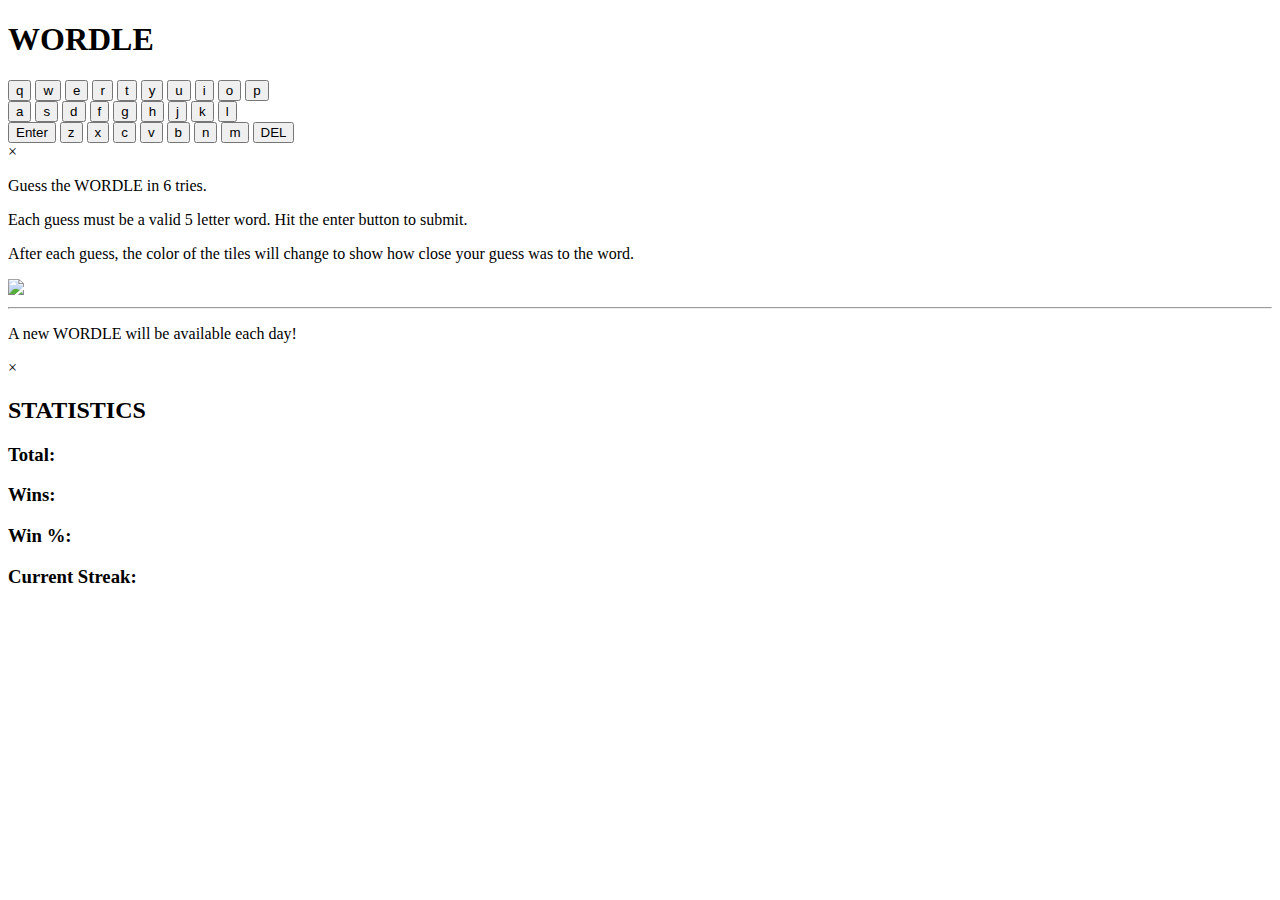
==== index.html @ 82f5d9e5 "Update index.html" ====
<!DOCTYPE html>
<html lang="en">
  <head>
    <meta charset="UTF-8" />
    <meta http-equiv="X-UA-Compatible" content="IE=edge" />
    <meta name="viewport" content="width=device-width, initial-scale=1.0" />
    <title>Wordle</title>

    <script src="js/main.js"></script>

    <script
      src="https://use.fontawesome.com/releases/v5.15.4/js/all.js"
      data-auto-replace-svg="nest"
    ></script>

    <link rel="stylesheet" href="css/styles.css" />
    <link
      rel="stylesheet"
      href="https://cdnjs.cloudflare.com/ajax/libs/animate.css/4.1.1/animate.min.css"
    />
  </head>
  <body>
    <div id="container">
      <div id="game">
        <header>
          <i class="far fa-question-circle" id="help"></i>
          <h1 class="title">WORDLE</h1>
          <i class="fas fa-chart-bar" id="stats"></i>
        </header>
        <div id="board-container">
          <h2 id="final-score"></h2>
          <div id="board"></div>
        </div>

        <div id="keyboard-container">
          <div class="keyboard-row">
            <button class="keyboard-button" data-key="q">q</button>
            <button class="keyboard-button" data-key="w">w</button>
            <button class="keyboard-button" data-key="e">e</button>
            <button class="keyboard-button" data-key="r">r</button>
            <button class="keyboard-button" data-key="t">t</button>
            <button class="keyboard-button" data-key="y">y</button>
            <button class="keyboard-button" data-key="u">u</button>
            <button class="keyboard-button" data-key="i">i</button>
            <button class="keyboard-button" data-key="o">o</button>
            <button class="keyboard-button" data-key="p">p</button>
          </div>
          <div class="keyboard-row">
            <div class="spacer-half"></div>
            <button class="keyboard-button" data-key="a">a</button>
            <button class="keyboard-button" data-key="s">s</button>
            <button class="keyboard-button" data-key="d">d</button>
            <button class="keyboard-button" data-key="f">f</button>
            <button class="keyboard-button" data-key="g">g</button>
            <button class="keyboard-button" data-key="h">h</button>
            <button class="keyboard-button" data-key="j">j</button>
            <button class="keyboard-button" data-key="k">k</button>
            <button class="keyboard-button" data-key="l">l</button>
            <div class="spacer-half"></div>
          </div>

          <div class="keyboard-row">
            <button
              class="keyboard-button"
              data-key="enter"
              class="wide-button"
            >
              Enter
            </button>
            <button class="keyboard-button" data-key="z">z</button>
            <button class="keyboard-button" data-key="x">x</button>
            <button class="keyboard-button" data-key="c">c</button>
            <button class="keyboard-button" data-key="v">v</button>
            <button class="keyboard-button" data-key="b">b</button>
            <button class="keyboard-button" data-key="n">n</button>
            <button class="keyboard-button" data-key="m">m</button>
            <button class="keyboard-button" data-key="del" class="wide-button">
              DEL
            </button>
          </div>
        </div>
      </div>

      <div id="help-modal" class="modal">
        <!-- Modal content -->
        <div class="modal-content">
          <span class="close" id="close-help">&times;</span>

          <p>Guess the WORDLE in 6 tries.</p>

          <p>
            Each guess must be a valid 5 letter word. Hit the enter button to
            submit.
          </p>

          <p>
            After each guess, the color of the tiles will change to show how
            close your guess was to the word.
          </p>

          <img src="examples.png" id="examples" />

          <hr />
          <p>A new WORDLE will be available each day!</p>
        </div>
      </div>

      <div id="stats-modal" class="modal">
        <!-- Modal content -->
        <div class="modal-content">
          <span class="close" id="close-stats">&times;</span>

          <h2>STATISTICS</h2>

          <h3><strong>Total</strong>: <span id="total-played"></span></h3>

          <h3><strong>Wins</strong>: <span id="total-wins"></span></h3>

          <h3><strong>Win %</strong>: <span id="win-pct"></span></h3>

          <h3>
            <strong>Current Streak</strong>: <span id="current-streak"></span>
          </h3>
        </div>
      </div>
    </div>
  </body>
</html>
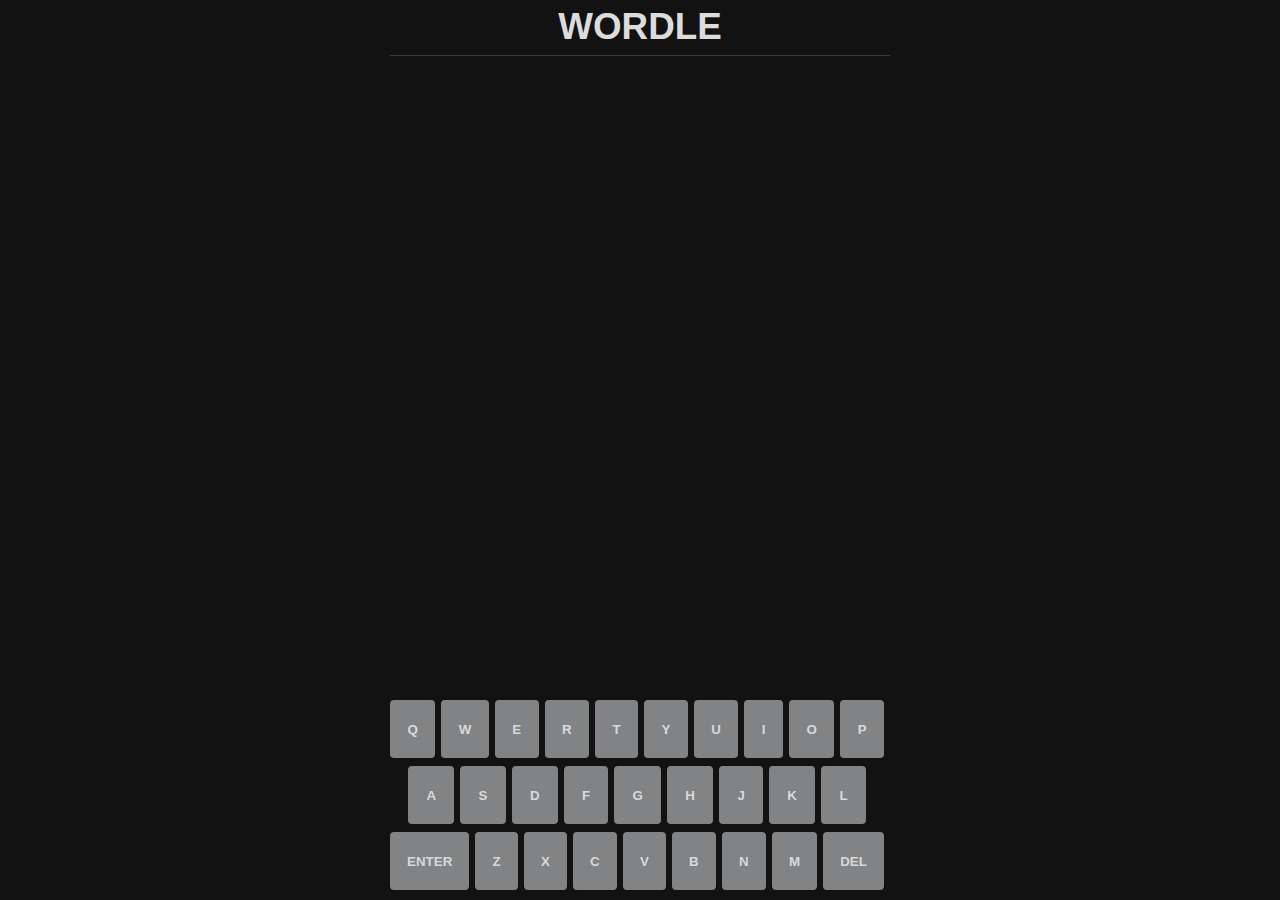
==== commit eb88182a: "Update index.html" ====
--- a/index.html
+++ b/index.html
@@ -6,14 +6,14 @@
     <meta name="viewport" content="width=device-width, initial-scale=1.0" />
     <title>Wordle</title>
 
-    <script src="js/main.js"></script>
+    <script src="main.js"></script>
 
     <script
       src="https://use.fontawesome.com/releases/v5.15.4/js/all.js"
       data-auto-replace-svg="nest"
     ></script>
 
-    <link rel="stylesheet" href="css/styles.css" />
+    <link rel="stylesheet" href="style.css" />
     <link
       rel="stylesheet"
       href="https://cdnjs.cloudflare.com/ajax/libs/animate.css/4.1.1/animate.min.css"
--- a/style.css
+++ b/style.css
@@ -0,0 +1,229 @@
+html,
+body {
+  height: 100%;
+  font-family: "Lucida Sans", "Lucida Sans Regular", "Lucida Grande",
+    "Lucida Sans Unicode", Geneva, Verdana, sans-serif;
+  margin: 0;
+  padding: 0;
+}
+
+#container {
+  display: flex;
+  background-color: rgb(18, 18, 19);
+  align-items: center;
+  flex-direction: column;
+  height: 100%;
+  width: 100%;
+}
+
+#game {
+  width: 95%;
+  max-width: 500px;
+  height: 100%;
+  display: flex;
+  flex-direction: column;
+}
+
+header {
+  display: flex;
+  align-items: center;
+  justify-content: space-between;
+  border-bottom: 1px solid rgb(58, 58, 60);
+}
+
+#help,
+#stats {
+  color: rgb(58, 58, 60);
+  font-size: 1.5rem;
+  cursor: pointer;
+}
+
+.title {
+  color: gainsboro;
+  font-family: "Lucida Sans", "Lucida Sans Regular", "Lucida Grande",
+    "Lucida Sans Unicode", Geneva, Verdana, sans-serif;
+  font-size: 2.3rem;
+  font-weight: bold;
+  margin: 0.4rem 0 0.4rem 0;
+  text-align: center;
+}
+
+@media only screen and (max-width: 480px) {
+  .title {
+    font-size: 1.5rem;
+  }
+}
+
+#board-container {
+  display: flex;
+  justify-content: center;
+  align-items: center;
+  flex-grow: 1;
+  overflow: hidden;
+  flex-direction: column;
+}
+
+#final-score {
+  color: gainsboro;
+}
+
+#board {
+  display: grid;
+  grid-template-columns: repeat(5, 1fr);
+  grid-gap: 5px;
+  padding: 10px;
+  box-sizing: border-box;
+}
+
+.row {
+  display: grid;
+  grid-template-columns: repeat(5, 1fr);
+  grid-gap: 5px;
+}
+
+.square {
+  border: 2px solid rgb(58, 58, 60);
+  display: inline-block;
+  min-width: 60px;
+  min-height: 60px;
+  display: flex;
+  justify-content: center;
+  align-items: center;
+  font-size: 50px;
+  cursor: pointer;
+
+  width: 100%;
+  display: inline-flex;
+  justify-content: center;
+  align-items: center;
+  font-size: 2rem;
+  line-height: 2rem;
+  font-weight: bold;
+  vertical-align: middle;
+  box-sizing: border-box;
+  color: gainsboro;
+  text-transform: uppercase;
+  user-select: none;
+}
+
+.square.incorrect-letter {
+  background-color: rgb(58, 58, 60);
+  border-color: rgb(58, 58, 60);
+}
+
+.square.correct-letter {
+  background-color: rgb(181, 159, 59);
+  border-color: rgb(181, 159, 59);
+}
+
+.square.correct-letter-in-place {
+  background-color: rgb(83, 141, 78);
+  border-color: rgb(83, 141, 78);
+}
+
+@media only screen and (max-width: 400px) {
+  .square {
+    min-width: 15vw;
+    min-height: 15vw;
+  }
+}
+
+#keyboard-container {
+  height: 200px;
+}
+
+.keyboard-row {
+  display: flex;
+  justify-content: center;
+  width: 100%;
+  margin: 0 auto 8px;
+  touch-action: manipulation;
+}
+
+.keyboard-row button {
+  font-family: inherit;
+  font-weight: bold;
+  border: 0;
+  padding: 0;
+  margin-right: 6px;
+  height: 58px;
+  border-radius: 4px;
+  cursor: pointer;
+  user-select: none;
+  background-color: rgb(129, 131, 132);
+  color: rgb(215, 218, 220);
+  flex-grow: 1;
+  display: flex;
+  justify-content: center;
+  align-items: center;
+  text-transform: uppercase;
+}
+
+.keyboard-row button.wide-button {
+  flex-grow: 1.5;
+}
+
+.keyboard-row button.incorrect-letter {
+  background-color: rgb(58, 58, 60);
+}
+
+.keyboard-row button.correct-letter {
+  background-color: rgb(181, 159, 59);
+}
+
+.keyboard-row button.correct-letter-in-place {
+  background-color: rgb(83, 141, 78);
+}
+
+.spacer-half {
+  flex-grow: 0.5;
+}
+
+.modal {
+  display: none;
+  position: fixed;
+  z-index: 1;
+  left: 0;
+  top: 0;
+  width: 100%;
+  height: 100%;
+  overflow: auto;
+  background-color: rgb(0, 0, 0);
+  background-color: rgba(0, 0, 0, 0.7);
+}
+
+.modal-content {
+  background-color: rgb(18, 18, 19);
+  margin: 5% auto;
+  padding: 20px;
+  width: 80%;
+  color: gainsboro;
+  max-width: 500px;
+}
+
+.modal-content hr {
+  border: 1px solid rgb(58, 58, 60);
+}
+
+/* The Close Button */
+.close {
+  color: #aaa;
+  float: right;
+  font-size: 28px;
+  font-weight: bold;
+}
+
+.close:hover,
+.close:focus {
+  color: black;
+  text-decoration: none;
+  cursor: pointer;
+}
+
+#examples {
+  width: 80%;
+}
+
+.hidden {
+  display: none;
+}
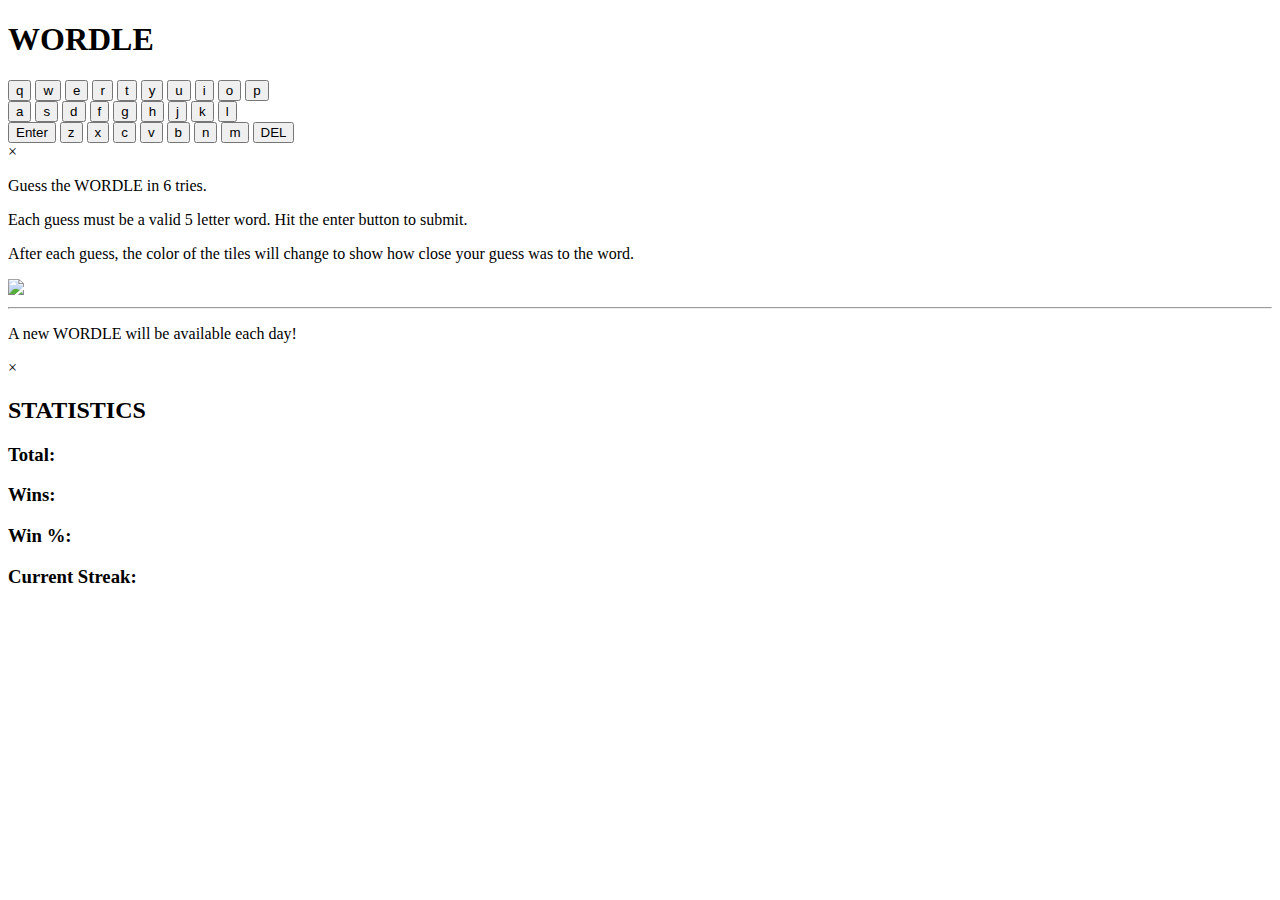
==== commit edb05cef: "Update index.html" ====
--- a/index.html
+++ b/index.html
@@ -1,6 +1,6 @@
 <!DOCTYPE html>
 <html lang="en">
-  <head>
+<head>
     <meta charset="UTF-8" />
     <meta http-equiv="X-UA-Compatible" content="IE=edge" />
     <meta name="viewport" content="width=device-width, initial-scale=1.0" />
@@ -8,121 +8,115 @@
 
     <script src="main.js"></script>
 
-    <script
-      src="https://use.fontawesome.com/releases/v5.15.4/js/all.js"
-      data-auto-replace-svg="nest"
-    ></script>
+    <script src="https://use.fontawesome.com/releases/v5.15.4/js/all.js"
+            data-auto-replace-svg="nest"></script>
 
-    <link rel="stylesheet" href="style.css" />
-    <link
-      rel="stylesheet"
-      href="https://cdnjs.cloudflare.com/ajax/libs/animate.css/4.1.1/animate.min.css"
-    />
-  </head>
-  <body>
+    <link rel="stylesheet" href="styles.css" />
+    <link rel="stylesheet"
+          href="https://cdnjs.cloudflare.com/ajax/libs/animate.css/4.1.1/animate.min.css" />
+</head>
+<body>
     <div id="container">
-      <div id="game">
-        <header>
-          <i class="far fa-question-circle" id="help"></i>
-          <h1 class="title">WORDLE</h1>
-          <i class="fas fa-chart-bar" id="stats"></i>
-        </header>
-        <div id="board-container">
-          <h2 id="final-score"></h2>
-          <div id="board"></div>
+        <div id="game">
+            <header>
+                <i class="far fa-question-circle" id="help"></i>
+                <h1 class="title">WORDLE</h1>
+                <i class="fas fa-chart-bar" id="stats"></i>
+            </header>
+            <div id="board-container">
+                <h2 id="final-score"></h2>
+                <div id="board"></div>
+            </div>
+
+            <div id="keyboard-container">
+                <div class="keyboard-row">
+                    <button class="keyboard-button" data-key="q">q</button>
+                    <button class="keyboard-button" data-key="w">w</button>
+                    <button class="keyboard-button" data-key="e">e</button>
+                    <button class="keyboard-button" data-key="r">r</button>
+                    <button class="keyboard-button" data-key="t">t</button>
+                    <button class="keyboard-button" data-key="y">y</button>
+                    <button class="keyboard-button" data-key="u">u</button>
+                    <button class="keyboard-button" data-key="i">i</button>
+                    <button class="keyboard-button" data-key="o">o</button>
+                    <button class="keyboard-button" data-key="p">p</button>
+                </div>
+                <div class="keyboard-row">
+                    <div class="spacer-half"></div>
+                    <button class="keyboard-button" data-key="a">a</button>
+                    <button class="keyboard-button" data-key="s">s</button>
+                    <button class="keyboard-button" data-key="d">d</button>
+                    <button class="keyboard-button" data-key="f">f</button>
+                    <button class="keyboard-button" data-key="g">g</button>
+                    <button class="keyboard-button" data-key="h">h</button>
+                    <button class="keyboard-button" data-key="j">j</button>
+                    <button class="keyboard-button" data-key="k">k</button>
+                    <button class="keyboard-button" data-key="l">l</button>
+                    <div class="spacer-half"></div>
+                </div>
+
+                <div class="keyboard-row">
+                    <button class="keyboard-button"
+                            data-key="enter"
+                            class="wide-button">
+                        Enter
+                    </button>
+                    <button class="keyboard-button" data-key="z">z</button>
+                    <button class="keyboard-button" data-key="x">x</button>
+                    <button class="keyboard-button" data-key="c">c</button>
+                    <button class="keyboard-button" data-key="v">v</button>
+                    <button class="keyboard-button" data-key="b">b</button>
+                    <button class="keyboard-button" data-key="n">n</button>
+                    <button class="keyboard-button" data-key="m">m</button>
+                    <button class="keyboard-button" data-key="del" class="wide-button">
+                        DEL
+                    </button>
+                </div>
+            </div>
         </div>
 
-        <div id="keyboard-container">
-          <div class="keyboard-row">
-            <button class="keyboard-button" data-key="q">q</button>
-            <button class="keyboard-button" data-key="w">w</button>
-            <button class="keyboard-button" data-key="e">e</button>
-            <button class="keyboard-button" data-key="r">r</button>
-            <button class="keyboard-button" data-key="t">t</button>
-            <button class="keyboard-button" data-key="y">y</button>
-            <button class="keyboard-button" data-key="u">u</button>
-            <button class="keyboard-button" data-key="i">i</button>
-            <button class="keyboard-button" data-key="o">o</button>
-            <button class="keyboard-button" data-key="p">p</button>
-          </div>
-          <div class="keyboard-row">
-            <div class="spacer-half"></div>
-            <button class="keyboard-button" data-key="a">a</button>
-            <button class="keyboard-button" data-key="s">s</button>
-            <button class="keyboard-button" data-key="d">d</button>
-            <button class="keyboard-button" data-key="f">f</button>
-            <button class="keyboard-button" data-key="g">g</button>
-            <button class="keyboard-button" data-key="h">h</button>
-            <button class="keyboard-button" data-key="j">j</button>
-            <button class="keyboard-button" data-key="k">k</button>
-            <button class="keyboard-button" data-key="l">l</button>
-            <div class="spacer-half"></div>
-          </div>
+        <div id="help-modal" class="modal">
+            <!-- Modal content -->
+            <div class="modal-content">
+                <span class="close" id="close-help">&times;</span>
 
-          <div class="keyboard-row">
-            <button
-              class="keyboard-button"
-              data-key="enter"
-              class="wide-button"
-            >
-              Enter
-            </button>
-            <button class="keyboard-button" data-key="z">z</button>
-            <button class="keyboard-button" data-key="x">x</button>
-            <button class="keyboard-button" data-key="c">c</button>
-            <button class="keyboard-button" data-key="v">v</button>
-            <button class="keyboard-button" data-key="b">b</button>
-            <button class="keyboard-button" data-key="n">n</button>
-            <button class="keyboard-button" data-key="m">m</button>
-            <button class="keyboard-button" data-key="del" class="wide-button">
-              DEL
-            </button>
-          </div>
+                <p>Guess the WORDLE in 6 tries.</p>
+
+                <p>
+                    Each guess must be a valid 5 letter word. Hit the enter button to
+                    submit.
+                </p>
+
+                <p>
+                    After each guess, the color of the tiles will change to show how
+                    close your guess was to the word.
+                </p>
+
+                <img src="examples.png" id="examples" />
+
+                <hr />
+                <p>A new WORDLE will be available each day!</p>
+            </div>
         </div>
-      </div>
 
-      <div id="help-modal" class="modal">
-        <!-- Modal content -->
-        <div class="modal-content">
-          <span class="close" id="close-help">&times;</span>
+        <div id="stats-modal" class="modal">
+            <!-- Modal content -->
+            <div class="modal-content">
+                <span class="close" id="close-stats">&times;</span>
 
-          <p>Guess the WORDLE in 6 tries.</p>
+                <h2>STATISTICS</h2>
 
-          <p>
-            Each guess must be a valid 5 letter word. Hit the enter button to
-            submit.
-          </p>
+                <h3><strong>Total</strong>: <span id="total-played"></span></h3>
 
-          <p>
-            After each guess, the color of the tiles will change to show how
-            close your guess was to the word.
-          </p>
+                <h3><strong>Wins</strong>: <span id="total-wins"></span></h3>
 
-          <img src="examples.png" id="examples" />
+                <h3><strong>Win %</strong>: <span id="win-pct"></span></h3>
 
-          <hr />
-          <p>A new WORDLE will be available each day!</p>
+                <h3>
+                    <strong>Current Streak</strong>: <span id="current-streak"></span>
+                </h3>
+            </div>
         </div>
-      </div>
-
-      <div id="stats-modal" class="modal">
-        <!-- Modal content -->
-        <div class="modal-content">
-          <span class="close" id="close-stats">&times;</span>
-
-          <h2>STATISTICS</h2>
-
-          <h3><strong>Total</strong>: <span id="total-played"></span></h3>
-
-          <h3><strong>Wins</strong>: <span id="total-wins"></span></h3>
-
-          <h3><strong>Win %</strong>: <span id="win-pct"></span></h3>
-
-          <h3>
-            <strong>Current Streak</strong>: <span id="current-streak"></span>
-          </h3>
-        </div>
-      </div>
     </div>
-  </body>
+</body>
 </html>
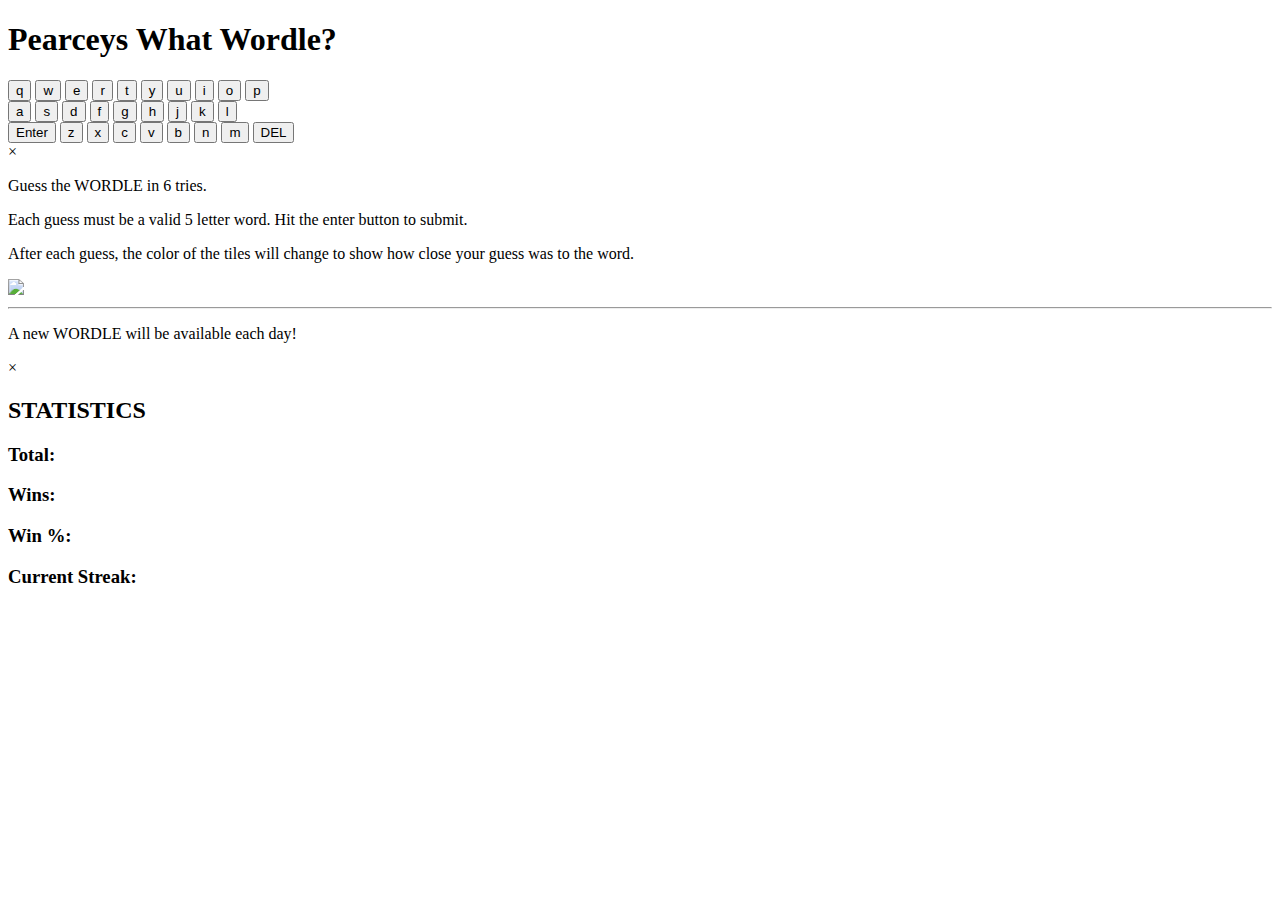
==== commit f3b9291a: "Update index.html" ====
--- a/index.html
+++ b/index.html
@@ -20,7 +20,7 @@
         <div id="game">
             <header>
                 <i class="far fa-question-circle" id="help"></i>
-                <h1 class="title">WORDLE</h1>
+                <h1 class="title">Pearceys What Wordle?</h1>
                 <i class="fas fa-chart-bar" id="stats"></i>
             </header>
             <div id="board-container">
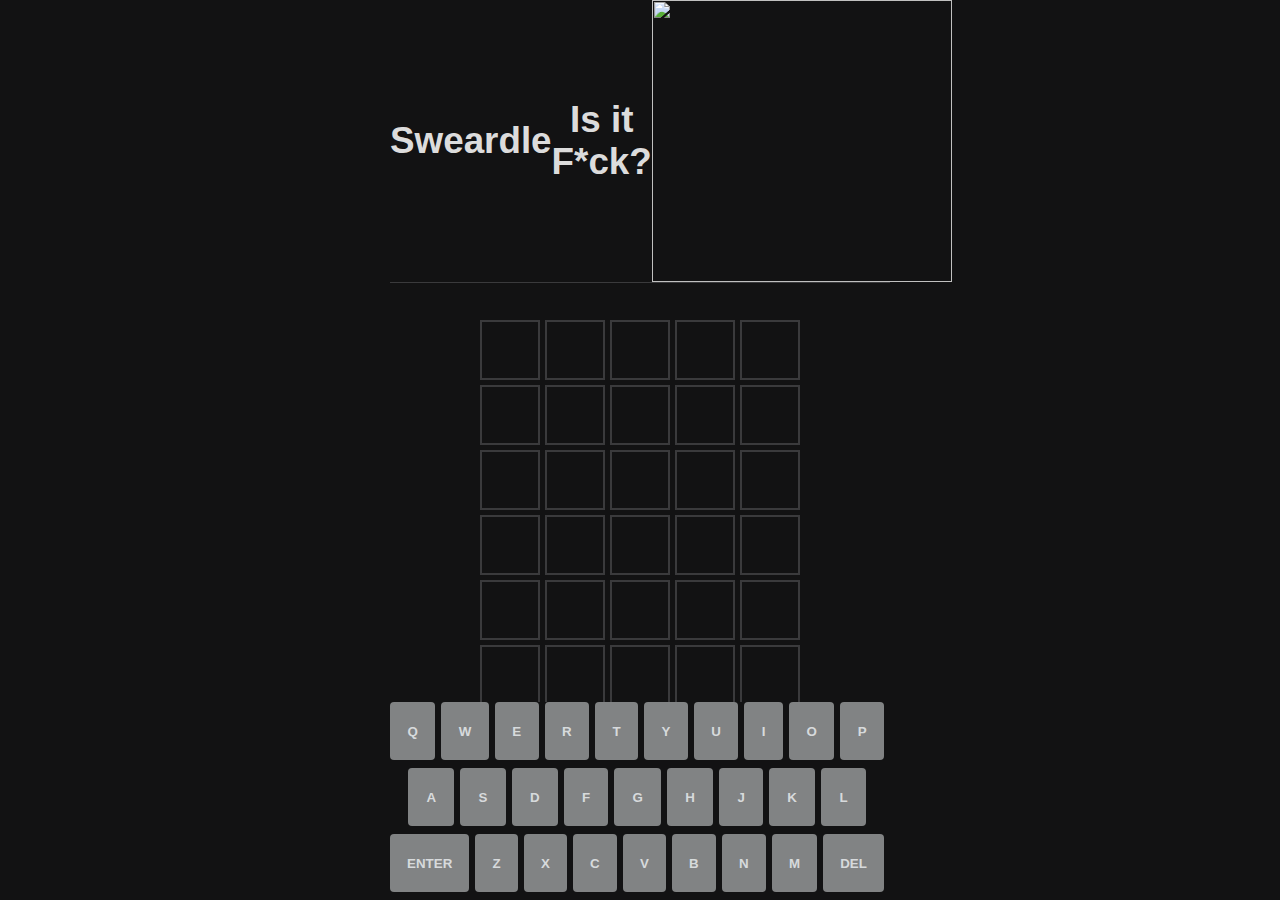
==== commit b584e6e0: "Update index.html" ====
--- a/index.html
+++ b/index.html
@@ -6,12 +6,12 @@
     <meta name="viewport" content="width=device-width, initial-scale=1.0" />
     <title>Wordle</title>
 
-    <script src="main.js"></script>
+    <script src="sweardle.js"></script>
 
     <script src="https://use.fontawesome.com/releases/v5.15.4/js/all.js"
             data-auto-replace-svg="nest"></script>
 
-    <link rel="stylesheet" href="styles.css" />
+    <link rel="stylesheet" href="style.css" />
     <link rel="stylesheet"
           href="https://cdnjs.cloudflare.com/ajax/libs/animate.css/4.1.1/animate.min.css" />
 </head>
@@ -20,8 +20,10 @@
         <div id="game">
             <header>
                 <i class="far fa-question-circle" id="help"></i>
-                <h1 class="title">Pearceys What Wordle?</h1>
+                <h1 class="title">Sweardle</h1><br>
+                <h2 class="title">Is it F*ck?</h2><br>
                 <i class="fas fa-chart-bar" id="stats"></i>
+                <img src="https://img88256934.files.wordpress.com/2022/02/sweardle.png" width="300" height="282" caption="false" /><br>
             </header>
             <div id="board-container">
                 <h2 id="final-score"></h2>
--- a/style.css
+++ b/style.css
@@ -0,0 +1,229 @@
+html,
+body {
+  height: 100%;
+  font-family: "Lucida Sans", "Lucida Sans Regular", "Lucida Grande",
+    "Lucida Sans Unicode", Geneva, Verdana, sans-serif;
+  margin: 0;
+  padding: 0;
+}
+
+#container {
+  display: flex;
+  background-color: rgb(18, 18, 19);
+  align-items: center;
+  flex-direction: column;
+  height: 100%;
+  width: 100%;
+}
+
+#game {
+  width: 95%;
+  max-width: 500px;
+  height: 100%;
+  display: flex;
+  flex-direction: column;
+}
+
+header {
+  display: flex;
+  align-items: center;
+  justify-content: space-between;
+  border-bottom: 1px solid rgb(58, 58, 60);
+}
+
+#help,
+#stats {
+  color: rgb(58, 58, 60);
+  font-size: 1.5rem;
+  cursor: pointer;
+}
+
+.title {
+  color: gainsboro;
+  font-family: "Lucida Sans", "Lucida Sans Regular", "Lucida Grande",
+    "Lucida Sans Unicode", Geneva, Verdana, sans-serif;
+  font-size: 2.3rem;
+  font-weight: bold;
+  margin: 0.4rem 0 0.4rem 0;
+  text-align: center;
+}
+
+@media only screen and (max-width: 480px) {
+  .title {
+    font-size: 1.5rem;
+  }
+}
+
+#board-container {
+  display: flex;
+  justify-content: center;
+  align-items: center;
+  flex-grow: 1;
+  overflow: hidden;
+  flex-direction: column;
+}
+
+#final-score {
+  color: gainsboro;
+}
+
+#board {
+  display: grid;
+  grid-template-columns: repeat(5, 1fr);
+  grid-gap: 5px;
+  padding: 10px;
+  box-sizing: border-box;
+}
+
+.row {
+  display: grid;
+  grid-template-columns: repeat(5, 1fr);
+  grid-gap: 5px;
+}
+
+.square {
+  border: 2px solid rgb(58, 58, 60);
+  display: inline-block;
+  min-width: 60px;
+  min-height: 60px;
+  display: flex;
+  justify-content: center;
+  align-items: center;
+  font-size: 50px;
+  cursor: pointer;
+
+  width: 100%;
+  display: inline-flex;
+  justify-content: center;
+  align-items: center;
+  font-size: 2rem;
+  line-height: 2rem;
+  font-weight: bold;
+  vertical-align: middle;
+  box-sizing: border-box;
+  color: gainsboro;
+  text-transform: uppercase;
+  user-select: none;
+}
+
+.square.incorrect-letter {
+  background-color: rgb(58, 58, 60);
+  border-color: rgb(58, 58, 60);
+}
+
+.square.correct-letter {
+  background-color: rgb(181, 159, 59);
+  border-color: rgb(181, 159, 59);
+}
+
+.square.correct-letter-in-place {
+  background-color: rgb(83, 141, 78);
+  border-color: rgb(83, 141, 78);
+}
+
+@media only screen and (max-width: 400px) {
+  .square {
+    min-width: 15vw;
+    min-height: 15vw;
+  }
+}
+
+#keyboard-container {
+  height: 200px;
+}
+
+.keyboard-row {
+  display: flex;
+  justify-content: center;
+  width: 100%;
+  margin: 0 auto 8px;
+  touch-action: manipulation;
+}
+
+.keyboard-row button {
+  font-family: inherit;
+  font-weight: bold;
+  border: 0;
+  padding: 0;
+  margin-right: 6px;
+  height: 58px;
+  border-radius: 4px;
+  cursor: pointer;
+  user-select: none;
+  background-color: rgb(129, 131, 132);
+  color: rgb(215, 218, 220);
+  flex-grow: 1;
+  display: flex;
+  justify-content: center;
+  align-items: center;
+  text-transform: uppercase;
+}
+
+.keyboard-row button.wide-button {
+  flex-grow: 1.5;
+}
+
+.keyboard-row button.incorrect-letter {
+  background-color: rgb(58, 58, 60);
+}
+
+.keyboard-row button.correct-letter {
+  background-color: rgb(181, 159, 59);
+}
+
+.keyboard-row button.correct-letter-in-place {
+  background-color: rgb(83, 141, 78);
+}
+
+.spacer-half {
+  flex-grow: 0.5;
+}
+
+.modal {
+  display: none;
+  position: fixed;
+  z-index: 1;
+  left: 0;
+  top: 0;
+  width: 100%;
+  height: 100%;
+  overflow: auto;
+  background-color: rgb(0, 0, 0);
+  background-color: rgba(0, 0, 0, 0.7);
+}
+
+.modal-content {
+  background-color: rgb(18, 18, 19);
+  margin: 5% auto;
+  padding: 20px;
+  width: 80%;
+  color: gainsboro;
+  max-width: 500px;
+}
+
+.modal-content hr {
+  border: 1px solid rgb(58, 58, 60);
+}
+
+/* The Close Button */
+.close {
+  color: #aaa;
+  float: right;
+  font-size: 28px;
+  font-weight: bold;
+}
+
+.close:hover,
+.close:focus {
+  color: black;
+  text-decoration: none;
+  cursor: pointer;
+}
+
+#examples {
+  width: 80%;
+}
+
+.hidden {
+  display: none;
+}
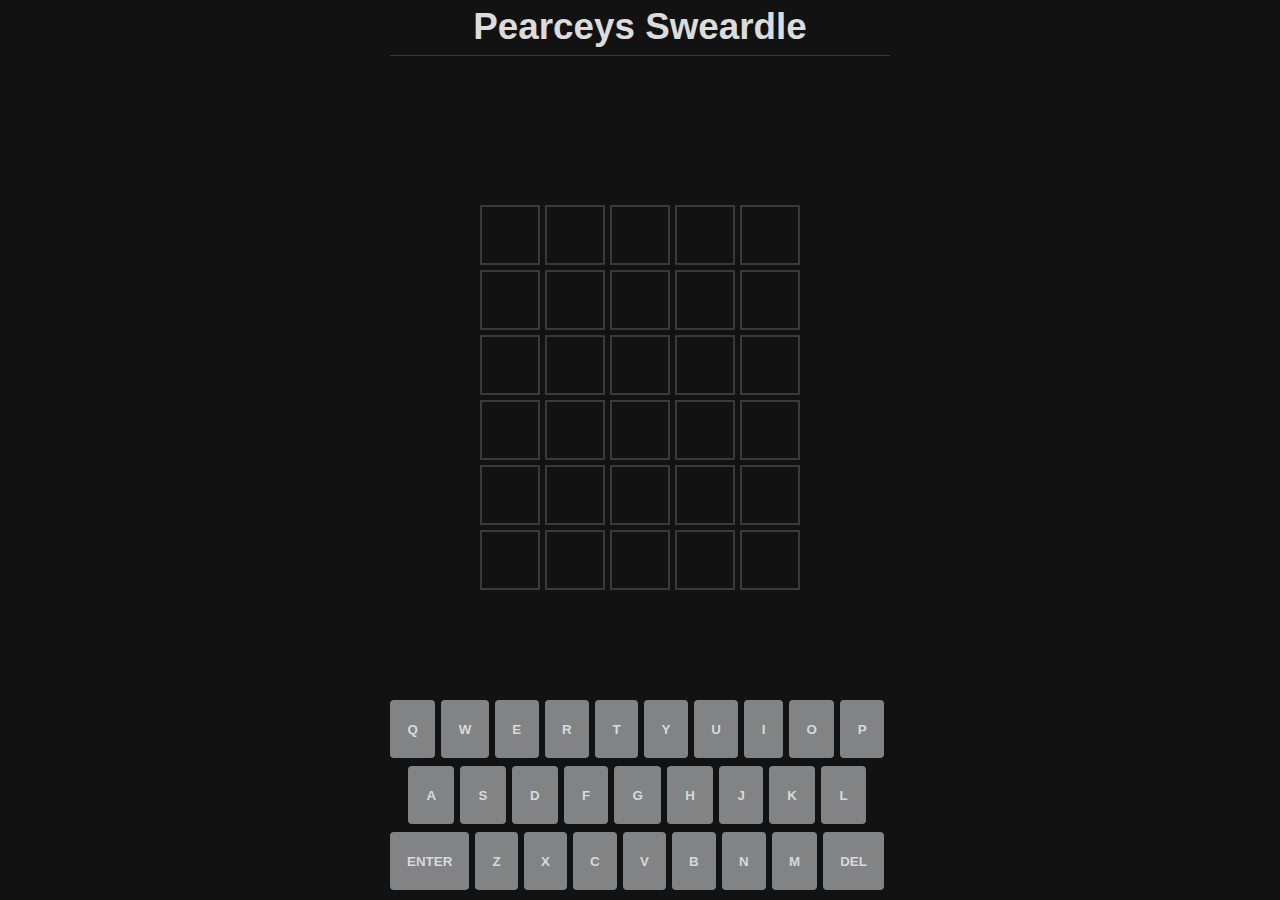
==== commit 09ae388c: "Update index.html" ====
--- a/index.html
+++ b/index.html
@@ -4,7 +4,7 @@
     <meta charset="UTF-8" />
     <meta http-equiv="X-UA-Compatible" content="IE=edge" />
     <meta name="viewport" content="width=device-width, initial-scale=1.0" />
-    <title>Wordle</title>
+    <title>Pearceys Sweardle</title>
 
     <script src="sweardle.js"></script>
 
@@ -20,10 +20,8 @@
         <div id="game">
             <header>
                 <i class="far fa-question-circle" id="help"></i>
-                <h1 class="title">Sweardle</h1><br>
-                <h2 class="title">Is it F*ck?</h2><br>
+                <h1 class="title">Pearceys Sweardle</h1>
                 <i class="fas fa-chart-bar" id="stats"></i>
-                <img src="https://img88256934.files.wordpress.com/2022/02/sweardle.png" width="300" height="282" caption="false" /><br>
             </header>
             <div id="board-container">
                 <h2 id="final-score"></h2>
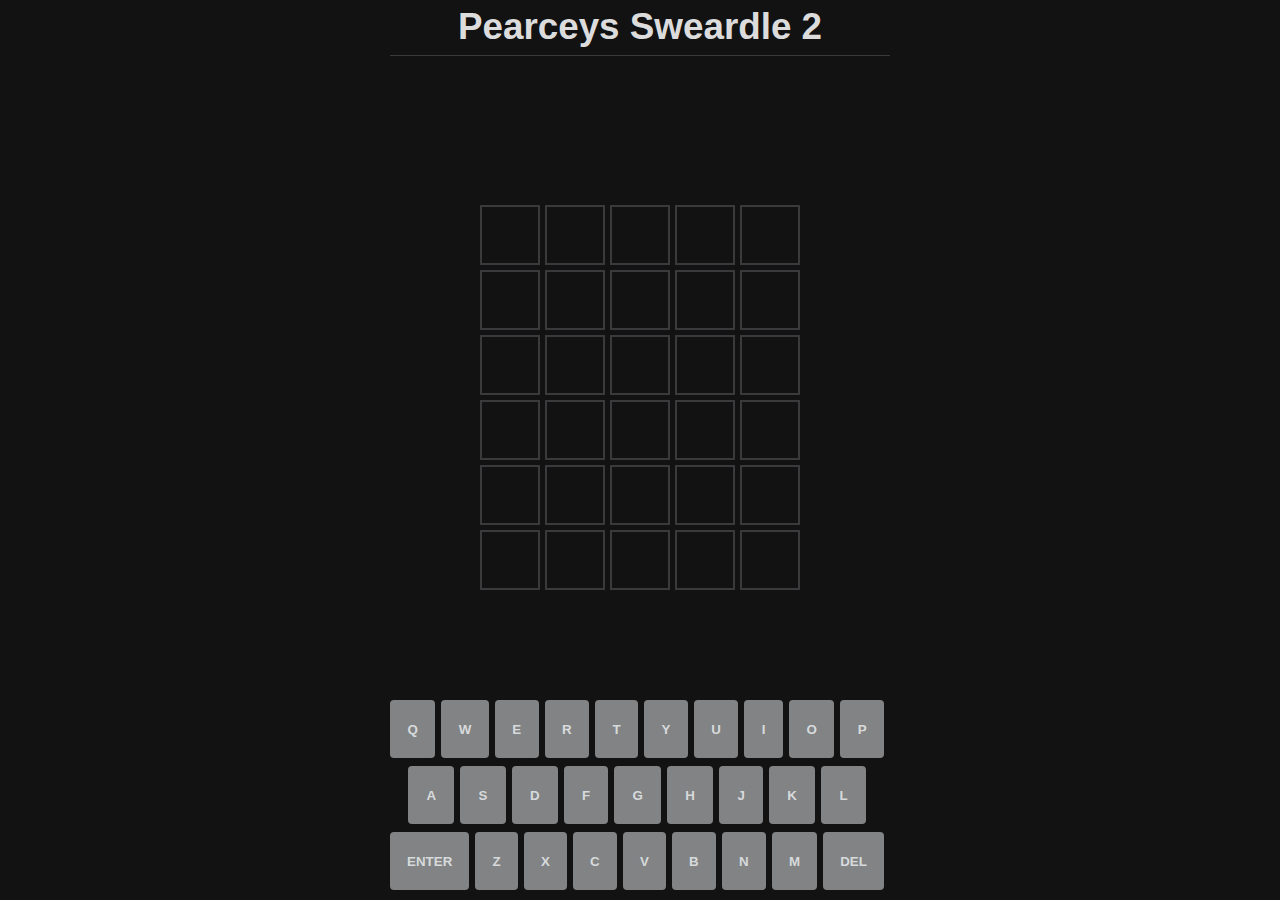
==== commit aa9ca158: "Update index.html" ====
--- a/index.html
+++ b/index.html
@@ -20,7 +20,7 @@
         <div id="game">
             <header>
                 <i class="far fa-question-circle" id="help"></i>
-                <h1 class="title">Pearceys Sweardle</h1>
+                <h1 class="title">Pearceys Sweardle 2</h1>
                 <i class="fas fa-chart-bar" id="stats"></i>
             </header>
             <div id="board-container">
